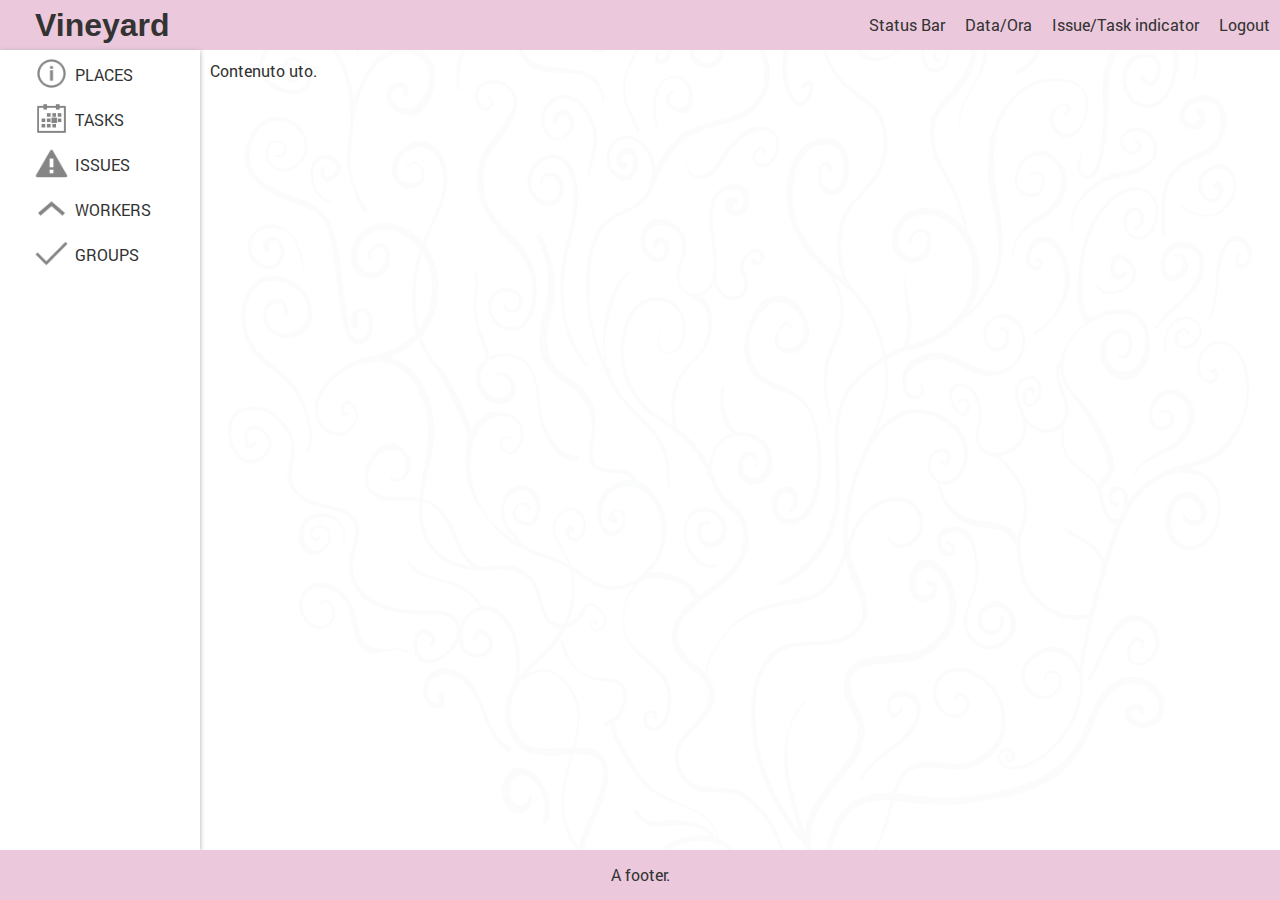
==== VineyardWebClient/template.html @ 5eed631c "server: web client: base template added" ====
<!DOCTYPE html>
<html>
    <head>
        <meta charset="utf-8" />
        <title><?php $this->title; ?></title>
        <link href="style.css" rel="stylesheet" type="text/css" />
    </head>
    <body>
        <header>
            <h1><a href="/admin/">Vineyard</a></h1>
            <ul>
                <li>Status Bar</li>
                <li>Data/Ora</li>
                <li>Issue/Task indicator</li>
                <li><a href="#">Logout</a></li>
            </ul>
        </header>
        <main>
            <nav>
                <ul>
                    <li class="current menu-item-place"><a href="place/">PLACES</a></li>
                    <li class="menu-item-task"><a href="task/">TASKS</a></li>
                    <li class="menu-item-issue"><a href="issue/">ISSUES</a></li>
                    <li class="menu-item-worker"><a href="worker/">WORKERS</a></li>
                    <li class="menu-item-group"><a href="group/">GROUPS</a></li>
                </ul>
            </nav>
            <section id="content">
                <p>Contenuto uto.</p>
            </section>
        </main>
        <footer>
            <p>A footer.</p>
        </footer>
    </body>
</html>
---- VineyardWebClient/style.css ----
@font-face {
  font-family: 'Roboto';
  font-style: normal;
  font-weight: 400;
  src: local('Roboto Regular'), local('Roboto-Regular'), url('fonts/Roboto.woff') format('woff');
}
@font-face {
  font-family: 'Roboto';
  font-style: normal;
  font-weight: 700;
  src: local('Roboto Bold'), local('Roboto-Bold'), url('fonts/Roboto Bold.woff') format('woff');
}

* { padding: 0; margin: 0; border: none; }
html { font-family: Roboto, sans-serif; color: #333; }
body { display: flex; flex-direction: column; min-height: 100vh; }
ul { list-style-type: none; }
a { text-decoration: none; color: #333; }

header {
    height: 50px;
    line-height: 50px;
    background-color: #ebc8db;
    display: flex;
    justify-content: space-between;
}

header h1 { padding-left: 35px; font-family: Roboto Slab, sans-serif; }
header li { padding-left: 20px; }
header ul { display:inline-flex; padding-right: 10px; }

main { display: flex; flex: 1; }

nav { width: 200px; box-shadow: 0 1px 5px #aaa; }
nav li {
    padding-left: 30px;
    padding-top: 14px;
    padding-bottom: 10px;
}
nav li:hover {
    background-color: #c7c7c7;
    box-shadow: inset 1px 1px 5px #aaa;
}
nav a {
    background-size: contain;
    background-position: center left;
    background-repeat: no-repeat;
    padding: 12px 0 10px 45px;
}

.menu-item-place a {
    background-image: url(images/action_place_dark.png);
}
.menu-item-task a { background-image: url(images/action_task_dark.png); }
.menu-item-issue a { background-image: url(images/action_issue_dark.png); }
.menu-item-worker a { background-image: url(images/action_up_dark.png); }
.menu-item-group a { background-image: url(images/action_done_dark.png); }

#content {
    flex: 1;
    padding: 10px;
    background: url('images/background.png') center center no-repeat;
}

footer {
    height: 50px;
    line-height: 50px;
    text-align: center;
    background-color: #ebc8db;
}
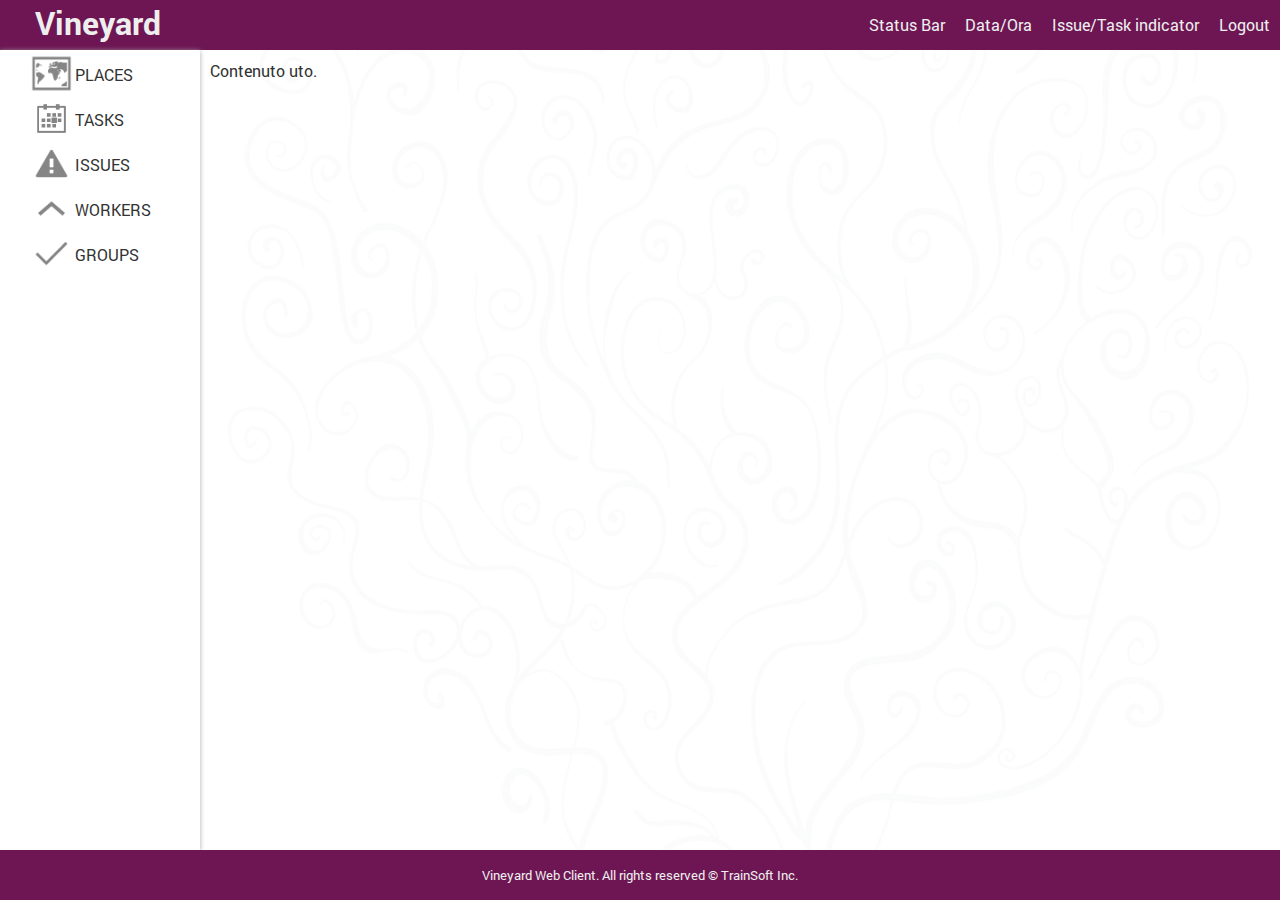
==== commit 5cfa40ae: "server: added onPreUpdate() event in AbstractORM, create (POST) requests now returns new id in json " ====
--- a/VineyardWebClient/template.html
+++ b/VineyardWebClient/template.html
@@ -2,7 +2,7 @@
 <html>
     <head>
         <meta charset="utf-8" />
-        <title><?php $this->title; ?></title>
+        <title>Vineyard Web Client</title>
         <link href="style.css" rel="stylesheet" type="text/css" />
     </head>
     <body>
@@ -18,11 +18,11 @@
         <main>
             <nav>
                 <ul>
-                    <li class="current menu-item-place"><a href="place/">PLACES</a></li>
-                    <li class="menu-item-task"><a href="task/">TASKS</a></li>
-                    <li class="menu-item-issue"><a href="issue/">ISSUES</a></li>
-                    <li class="menu-item-worker"><a href="worker/">WORKERS</a></li>
-                    <li class="menu-item-group"><a href="group/">GROUPS</a></li>
+                    <li class="current menu-item-place"><a href="place/"><span>PLACES</span></a></li>
+                    <li class="menu-item-task"><a href="task/"><span>TASKS</span></a></li>
+                    <li class="menu-item-issue"><a href="issue/"><span>ISSUES</span></a></li>
+                    <li class="menu-item-worker"><a href="worker/"><span>WORKERS</span></a></li>
+                    <li class="menu-item-group"><a href="group/"><span>GROUPS</span></a></li>
                 </ul>
             </nav>
             <section id="content">
@@ -30,7 +30,7 @@
             </section>
         </main>
         <footer>
-            <p>A footer.</p>
+            <p>Vineyard Web Client. All rights reserved &copy; TrainSoft Inc.</p>
         </footer>
     </body>
-</html>+</html>
--- a/VineyardWebClient/style.css
+++ b/VineyardWebClient/style.css
@@ -4,6 +4,7 @@
   font-weight: 400;
   src: local('Roboto Regular'), local('Roboto-Regular'), url('fonts/Roboto.woff') format('woff');
 }
+
 @font-face {
   font-family: 'Roboto';
   font-style: normal;
@@ -17,15 +18,21 @@
 ul { list-style-type: none; }
 a { text-decoration: none; color: #333; }
 
+/*
+ * COLORS
+ */
+
+header, footer { background-color: #6d1653; color: #eee; }
+header a, footer a { color: #eee; }
+
 header {
     height: 50px;
     line-height: 50px;
-    background-color: #ebc8db;
     display: flex;
     justify-content: space-between;
 }
 
-header h1 { padding-left: 35px; font-family: Roboto Slab, sans-serif; }
+header h1 { line-height: 45px; padding-left: 35px; font-family: 'Roboto', sans-serif; }
 header li { padding-left: 20px; }
 header ul { display:inline-flex; padding-right: 10px; }
 
@@ -41,20 +48,23 @@
     background-color: #c7c7c7;
     box-shadow: inset 1px 1px 5px #aaa;
 }
-nav a {
+
+nav a { display: block; }
+
+nav span {
     background-size: contain;
     background-position: center left;
     background-repeat: no-repeat;
     padding: 12px 0 10px 45px;
 }
 
-.menu-item-place a {
+.menu-item-place span {
     background-image: url(images/action_place_dark.png);
 }
-.menu-item-task a { background-image: url(images/action_task_dark.png); }
-.menu-item-issue a { background-image: url(images/action_issue_dark.png); }
-.menu-item-worker a { background-image: url(images/action_up_dark.png); }
-.menu-item-group a { background-image: url(images/action_done_dark.png); }
+.menu-item-task span { background-image: url(images/action_task_dark.png); }
+.menu-item-issue span { background-image: url(images/action_issue_dark.png); }
+.menu-item-worker span { background-image: url(images/action_up_dark.png); }
+.menu-item-group span { background-image: url(images/action_done_dark.png); }
 
 #content {
     flex: 1;
@@ -66,5 +76,5 @@
     height: 50px;
     line-height: 50px;
     text-align: center;
-    background-color: #ebc8db;
+    font-size: 0.8em;
 }
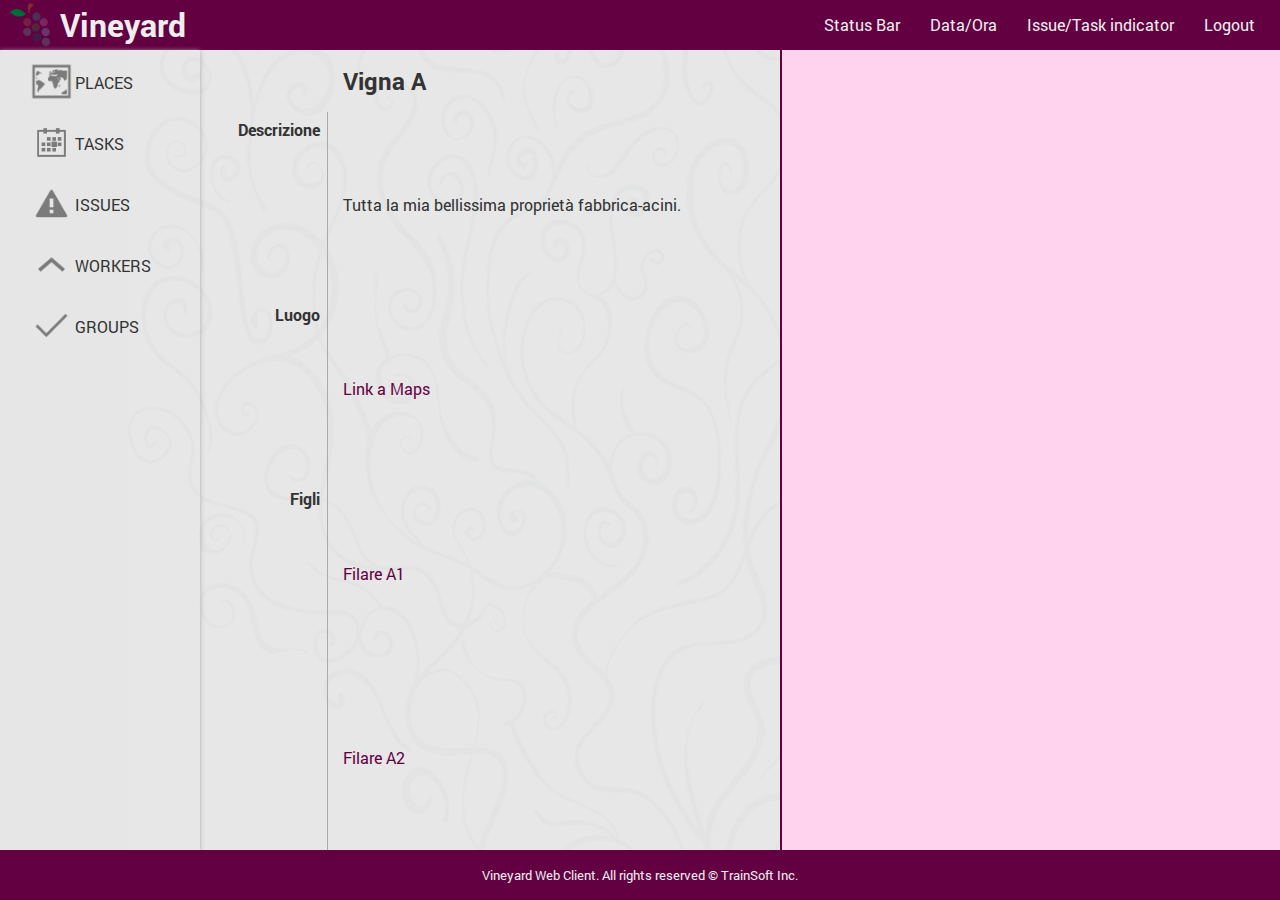
==== commit 3f1cf720: "web client: added content draft" ====
--- a/VineyardWebClient/template.html
+++ b/VineyardWebClient/template.html
@@ -26,7 +26,21 @@
                 </ul>
             </nav>
             <section id="content">
-                <p>Contenuto uto.</p>
+                <table>
+                    <thead>
+                        <tr><td></td><td><h2>Vigna A</h2></td></tr>
+                    </thead>
+                    <tbody>
+                        <tr><th>Descrizione</th><td>Tutta la mia bellissima proprietà fabbrica-acini.</td></tr>
+                        <tr><th>Luogo</th><td><a href="#">Link a Maps</a></td></tr>
+                        <tr><th>Figli</th><td><a href="#">Filare A1</a></td></tr>
+                        <tr><th></th><td><a href="#">Filare A2</a></td></tr>
+                    </tbody>
+                </table>
+                <div id="photo" style="background-image: url('http://vineyard-server.no-ip.org/api/photo/p1399209091_13')">
+                    <a class="modify" href="#"></a>
+                    <a class="delete" href="#"></a>
+                </div>
             </section>
         </main>
         <footer>
--- a/VineyardWebClient/style.css
+++ b/VineyardWebClient/style.css
@@ -22,7 +22,11 @@
  * COLORS
  */
 
-header, footer { background-color: #6d1653; color: #eee; }
+header, footer {
+    background-color: #620042;
+    color: #eee;
+}
+
 header a, footer a { color: #eee; }
 
 header {
@@ -32,8 +36,22 @@
     justify-content: space-between;
 }
 
-header h1 { line-height: 45px; padding-left: 35px; font-family: 'Roboto', sans-serif; }
-header li { padding-left: 20px; }
+header h1 {
+    margin-left: 10px;
+}
+
+header h1 a {
+    line-height: 45px;
+    padding-left: 50px;
+    font-family: 'Roboto', sans-serif;
+    background-image: url(images/logo.png);
+    background-repeat: no-repeat;
+    background-size: contain;
+    background-position: center left;
+}
+
+header li { padding-left: 15px; padding-right: 15px; }
+header li:hover { background-color: #500e3b; }
 header ul { display:inline-flex; padding-right: 10px; }
 
 main { display: flex; flex: 1; }
@@ -49,13 +67,13 @@
     box-shadow: inset 1px 1px 5px #aaa;
 }
 
-nav a { display: block; }
+nav a { display: block; padding-top: 8px; padding-bottom: 8px;}
 
 nav span {
     background-size: contain;
     background-position: center left;
     background-repeat: no-repeat;
-    padding: 12px 0 10px 45px;
+    padding: 12px 0 10px 45px
 }
 
 .menu-item-place span {
@@ -66,10 +84,79 @@
 .menu-item-worker span { background-image: url(images/action_up_dark.png); }
 .menu-item-group span { background-image: url(images/action_done_dark.png); }
 
-#content {
+main {
+    background: url('images/background.png') center center no-repeat #e6e6e6;
+}
+
+#content { flex: 1;  display: flex; }
+
+#content a { color: #620042; }
+#content a:hover { text-decoration: underline; }
+
+#content #photo {
     flex: 1;
-    padding: 10px;
-    background: url('images/background.png') center center no-repeat;
+    position: relative;
+    border-left: 2px solid #620042;
+    background-color: #ffd3ed;
+    background-position: center center;
+    background-repeat: no-repeat;
+}
+
+#content #photo a {
+    display: none;
+    box-sizing: border-box;
+    width: 40px;
+    height: 40px;
+    background-position: center center;
+    background-repeat: no-repeat;
+    background-size: contain;
+    background-color: rgba(255,255,255,0.7);
+    position: absolute;
+    top: 0px;
+}
+
+#content #photo:hover a {
+    display: inline-block;
+}
+
+#content #photo .modify {
+    left: 0px;
+    border-bottom-right-radius: 10px;
+    background-image: url(images/action_edit_dark.png);
+}
+
+#content #photo .delete {
+    right: 0px;
+    border-bottom-left-radius: 10px;
+    background-image:
+    url(images/action_delete_dark.png);
+}
+
+#content table { border-collapse: collapse; border-spacing: 0; flex 2; min-width: 580px; }
+
+#content table tbody tr:hover { background-color: rgba(215,215,215,0.5); }
+
+#content table th, #content table td {
+    padding-top: 7px;
+    padding-bottom: 7px;
+}
+
+#content table th {
+    text-align: right;
+    padding-right: 7px;
+    border-right: 1px solid #aaa;
+    vertical-align: top;
+    width: 120px;
+}
+
+#content table thead td {
+    padding-bottom: 15px;
+    padding-top: 15px;
+}
+
+#content table td {
+    padding-left: 15px;
+    padding-right: 20px;
 }
 
 footer {
